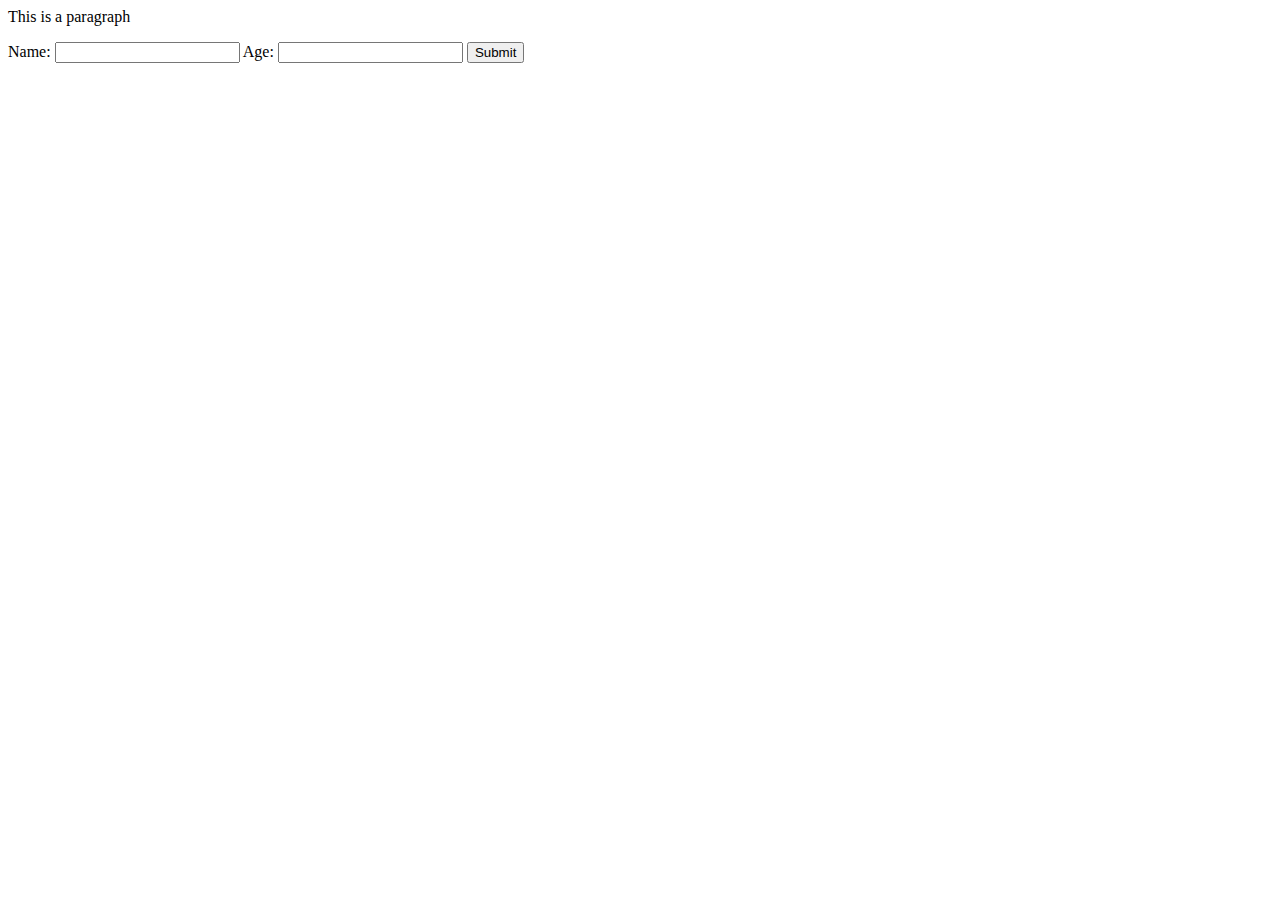
==== src/templates/index.html @ 56cd2e2c "second push" ====
<html>
    <body>
        <p>This is a paragraph</p>
    <form action="/submit" method="post">
        <label for="namefield">Name:</label>
        <input type="text" id="namefield" name="name">
        <label for="agefield">Age:</label>
        <input type="number" id="agefield" name="age">
        <input type="submit" value="Submit">
    </form>
    </body>
</html>
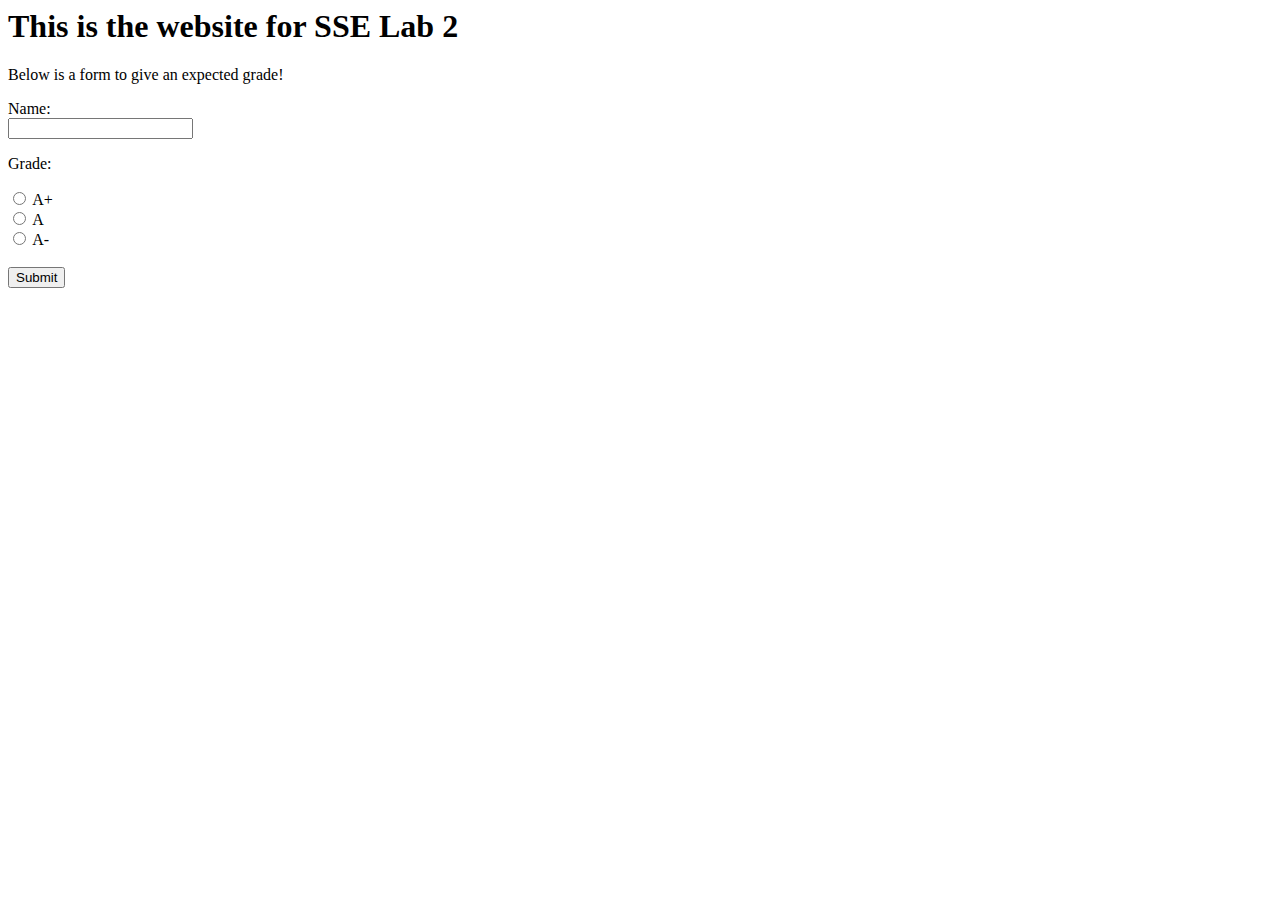
==== commit 54aa6991: "Added css file" ====
--- a/src/templates/index.html
+++ b/src/templates/index.html
@@ -1,12 +1,22 @@
 <html>
+    <head>
+        <link rel="stylesheet" href="{{ url_for('static', filename='css/styles.css') }}">
+    </head>
+
     <body>
-        <p>This is a paragraph</p>
-    <form action="/submit" method="post">
-        <label for="namefield">Name:</label>
-        <input type="text" id="namefield" name="name">
-        <label for="agefield">Age:</label>
-        <input type="number" id="agefield" name="age">
-        <input type="submit" value="Submit">
-    </form>
+        <h1>This is the website for SSE Lab 2</h1>
+        <p>Below is a form to give an expected grade!</p>
+        <form action="/submit" method="post">
+            <label for="namefield">Name:</label><br>
+            <input type="text" id="namefield" name="name"><br>
+            <p>Grade:</p>
+            <input type="radio" id="a1" name="grade" value="A+">
+            <label for="a">A+</label><br>
+            <input type="radio" id="a2" name="grade" value="A">
+            <label for="a">A</label><br>
+            <input type="radio" id="a3" name="grade" value="A-">
+            <label for="a">A-</label><br><br>
+            <input type="submit" value="Submit">
+        </form>
     </body>
 </html>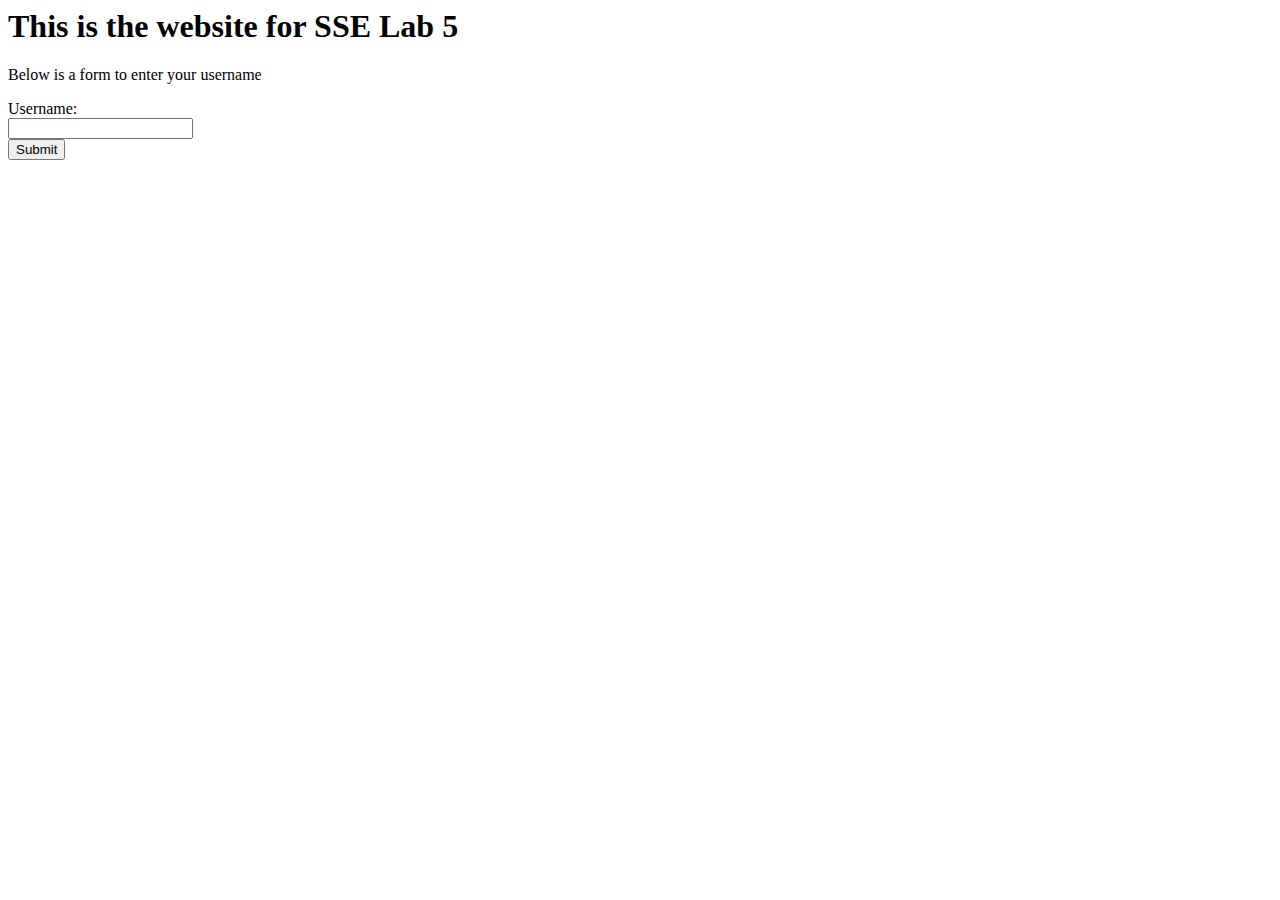
==== commit 3d8f5fec: "Changed index page" ====
--- a/src/templates/index.html
+++ b/src/templates/index.html
@@ -4,18 +4,11 @@
     </head>
 
     <body>
-        <h1>This is the website for SSE Lab 2</h1>
-        <p>Below is a form to give an expected grade!</p>
+        <h1>This is the website for SSE Lab 5</h1>
+        <p>Below is a form to enter your username</p>
         <form action="/submit" method="post">
-            <label for="namefield">Name:</label><br>
+            <label for="namefield">Username:</label><br>
             <input type="text" id="namefield" name="name"><br>
-            <p>Grade:</p>
-            <input type="radio" id="a1" name="grade" value="A+">
-            <label for="a">A+</label><br>
-            <input type="radio" id="a2" name="grade" value="A">
-            <label for="a">A</label><br>
-            <input type="radio" id="a3" name="grade" value="A-">
-            <label for="a">A-</label><br><br>
             <input type="submit" value="Submit">
         </form>
     </body>
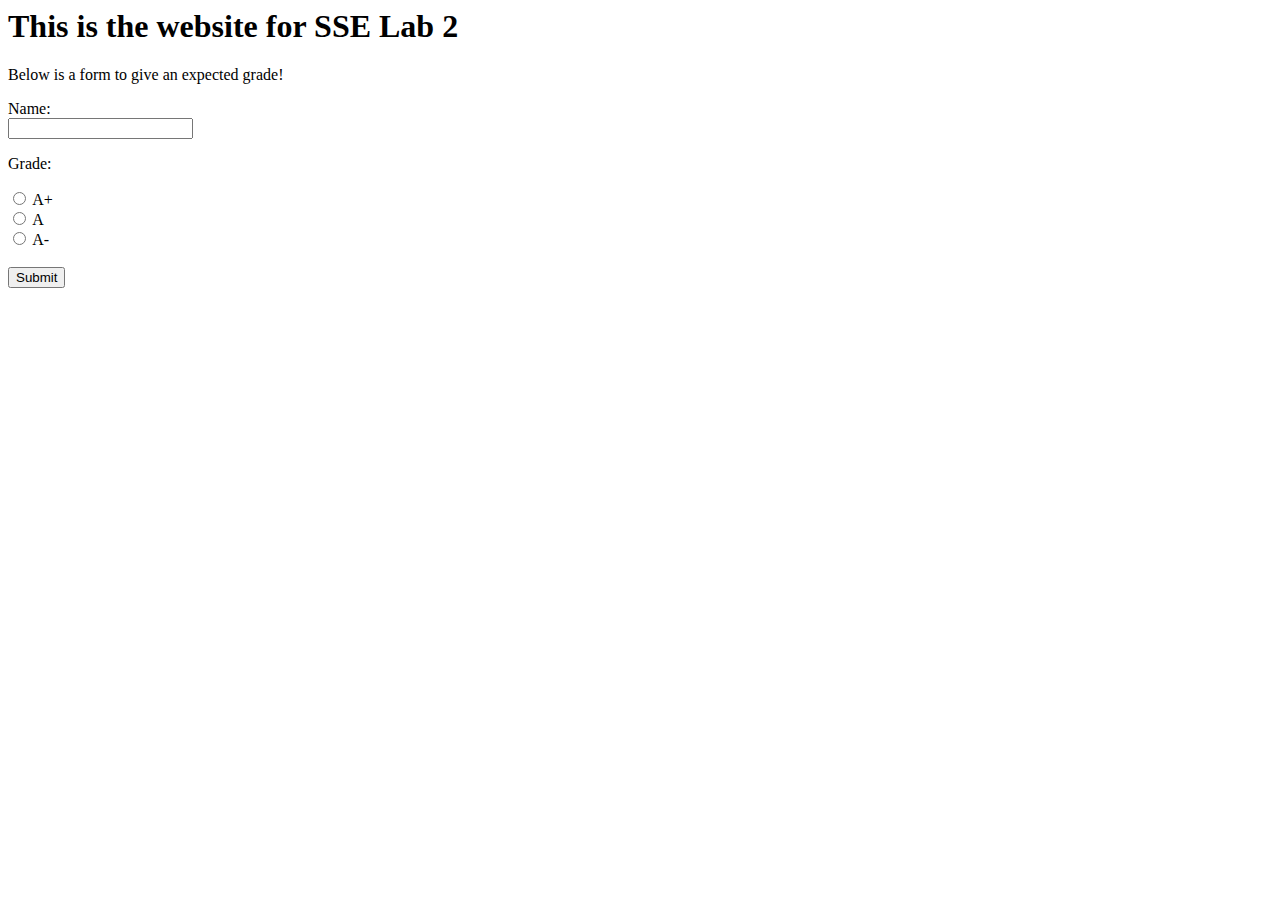
==== commit 22552223: "reverted back to old code" ====
--- a/src/templates/index.html
+++ b/src/templates/index.html
@@ -4,11 +4,18 @@
     </head>
 
     <body>
-        <h1>This is the website for SSE Lab 5</h1>
-        <p>Below is a form to enter your username</p>
+        <h1>This is the website for SSE Lab 2</h1>
+        <p>Below is a form to give an expected grade!</p>
         <form action="/submit" method="post">
-            <label for="namefield">Username:</label><br>
+            <label for="namefield">Name:</label><br>
             <input type="text" id="namefield" name="name"><br>
+            <p>Grade:</p>
+            <input type="radio" id="a1" name="grade" value="A+">
+            <label for="a">A+</label><br>
+            <input type="radio" id="a2" name="grade" value="A">
+            <label for="a">A</label><br>
+            <input type="radio" id="a3" name="grade" value="A-">
+            <label for="a">A-</label><br><br>
             <input type="submit" value="Submit">
         </form>
     </body>
